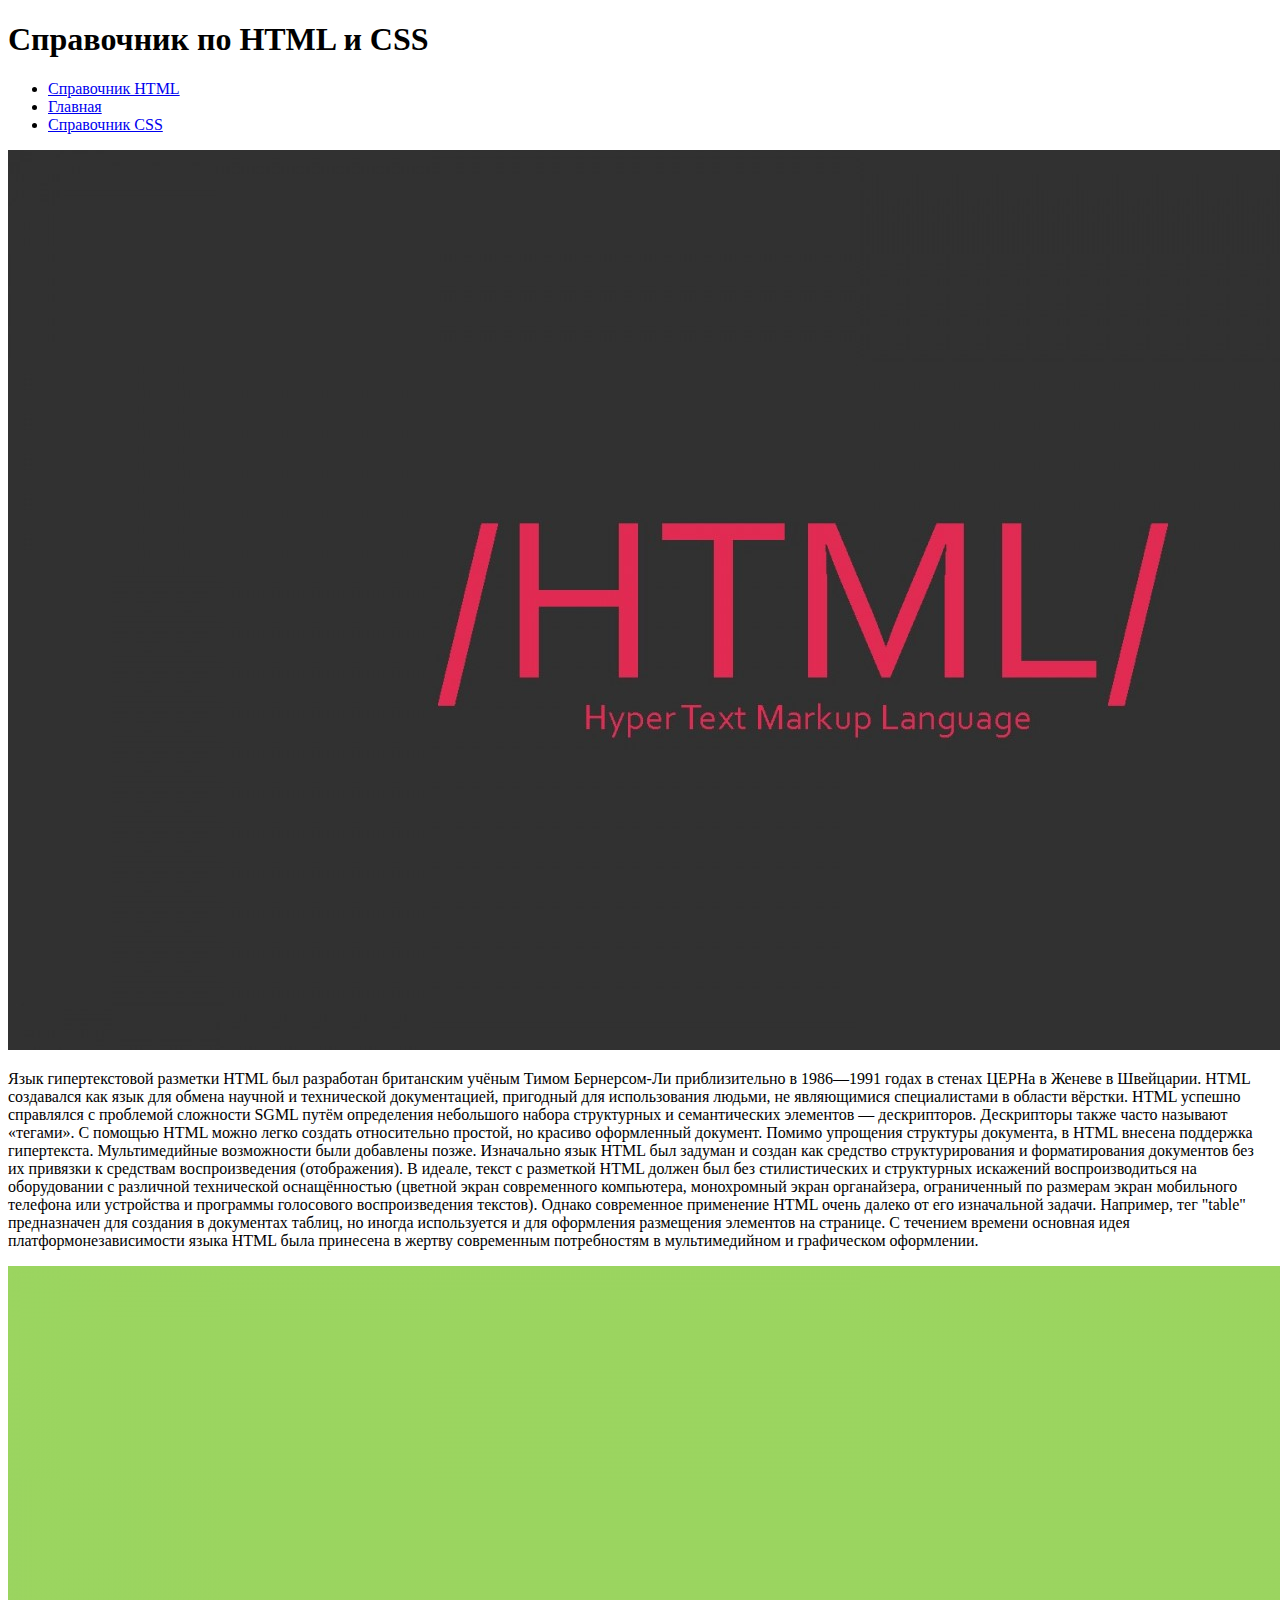
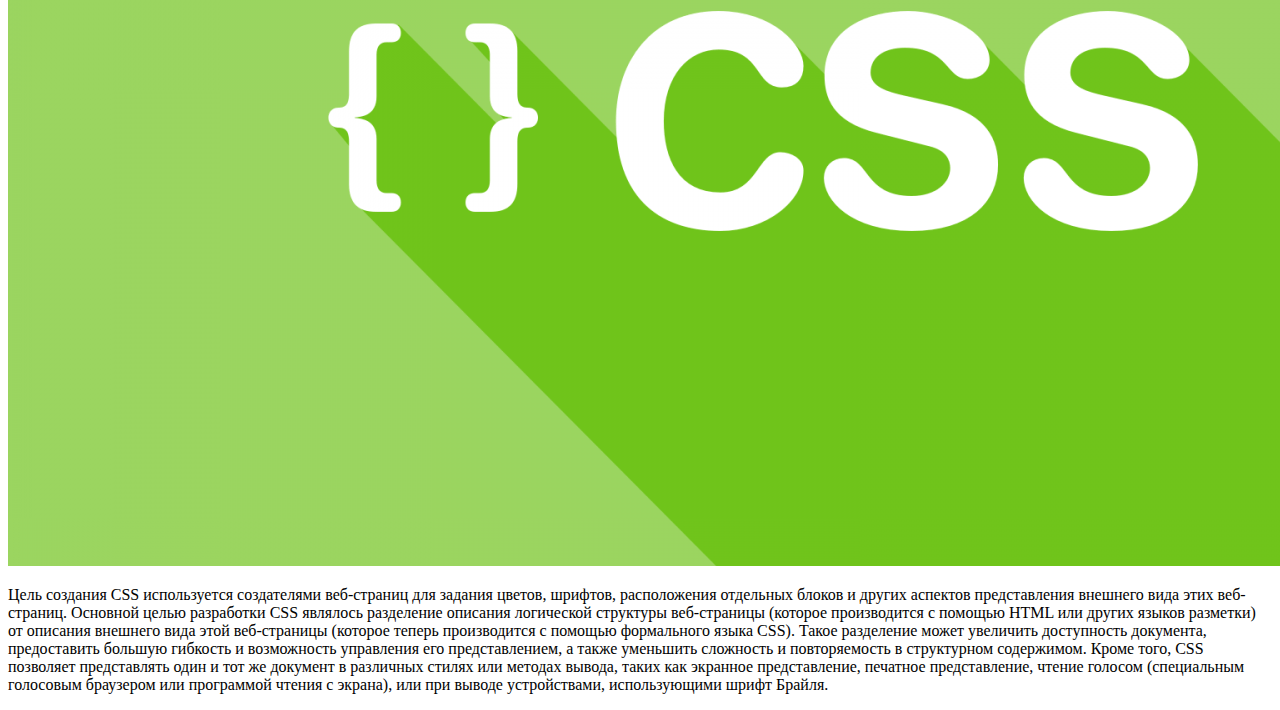
==== coddy.project/handbook/index.html @ 8f8e84f7 "Add files via upload" ====
<!DOCTYPE html>
<html lang="en">
<head>
	<meta charset="UTF-8">
	<title>Справочник по HTML и CSS</title>
	<link href="https://fonts.googleapis.com/css?family=Squada+One&display=swap" rel="stylesheet">
	<link rel="stylesheet" href="style.CSS">
</head>
<body>
    <main>
		<h1>Справочник по HTML и CSS</h1>
		<nav class="menu">
			<ul>
				<li><a href="pagehtml.html">Справочник HTML</a></li>
				<li><a href="index.html">Главная</a></li>
				<li><a href="pagecss.html">Справочник CSS</a></li>
			</ul>
		</nav>
	   <section class="desc">
	   	<img src="img/img.jpg" alt="HTML">
	   	<p class="text">Язык гипертекстовой разметки HTML был разработан британским учёным Тимом Бернерсом-Ли приблизительно в 1986—1991 годах в стенах ЦЕРНа в Женеве в Швейцарии. HTML создавался как язык для обмена научной и технической документацией, пригодный для использования людьми, не являющимися специалистами в области вёрстки. HTML успешно справлялся с проблемой сложности SGML путём определения небольшого набора структурных и семантических элементов — дескрипторов. Дескрипторы также часто называют «тегами». С помощью HTML можно легко создать относительно простой, но красиво оформленный документ. Помимо упрощения структуры документа, в HTML внесена поддержка гипертекста. Мультимедийные возможности были добавлены позже.

Изначально язык HTML был задуман и создан как средство структурирования и форматирования документов без их привязки к средствам воспроизведения (отображения). В идеале, текст с разметкой HTML должен был без стилистических и структурных искажений воспроизводиться на оборудовании с различной технической оснащённостью (цветной экран современного компьютера, монохромный экран органайзера, ограниченный по размерам экран мобильного телефона или устройства и программы голосового воспроизведения текстов). Однако современное применение HTML очень далеко от его изначальной задачи. Например, тег "table" предназначен для создания в документах таблиц, но иногда используется и для оформления размещения элементов на странице. С течением времени основная идея платформонезависимости языка HTML была принесена в жертву современным потребностям в мультимедийном и графическом оформлении.</p>
	   </section>
	   <section class="desc">
	   	<img src="img/img-css1.png" alt="CSS">
	   	<p class="text">Цель создания 
CSS используется создателями веб-страниц для задания цветов, шрифтов, расположения отдельных блоков и других аспектов представления внешнего вида этих веб-страниц. Основной целью разработки CSS являлось разделение описания логической структуры веб-страницы (которое производится с помощью HTML или других языков разметки) от описания внешнего вида этой веб-страницы (которое теперь производится с помощью формального языка CSS). Такое разделение может увеличить доступность документа, предоставить большую гибкость и возможность управления его представлением, а также уменьшить сложность и повторяемость в структурном содержимом. Кроме того, CSS позволяет представлять один и тот же документ в различных стилях или методах вывода, таких как экранное представление, печатное представление, чтение голосом (специальным голосовым браузером или программой чтения с экрана), или при выводе устройствами, использующими шрифт Брайля.</p>
	   </section>
   </main>	
</body>
</html>
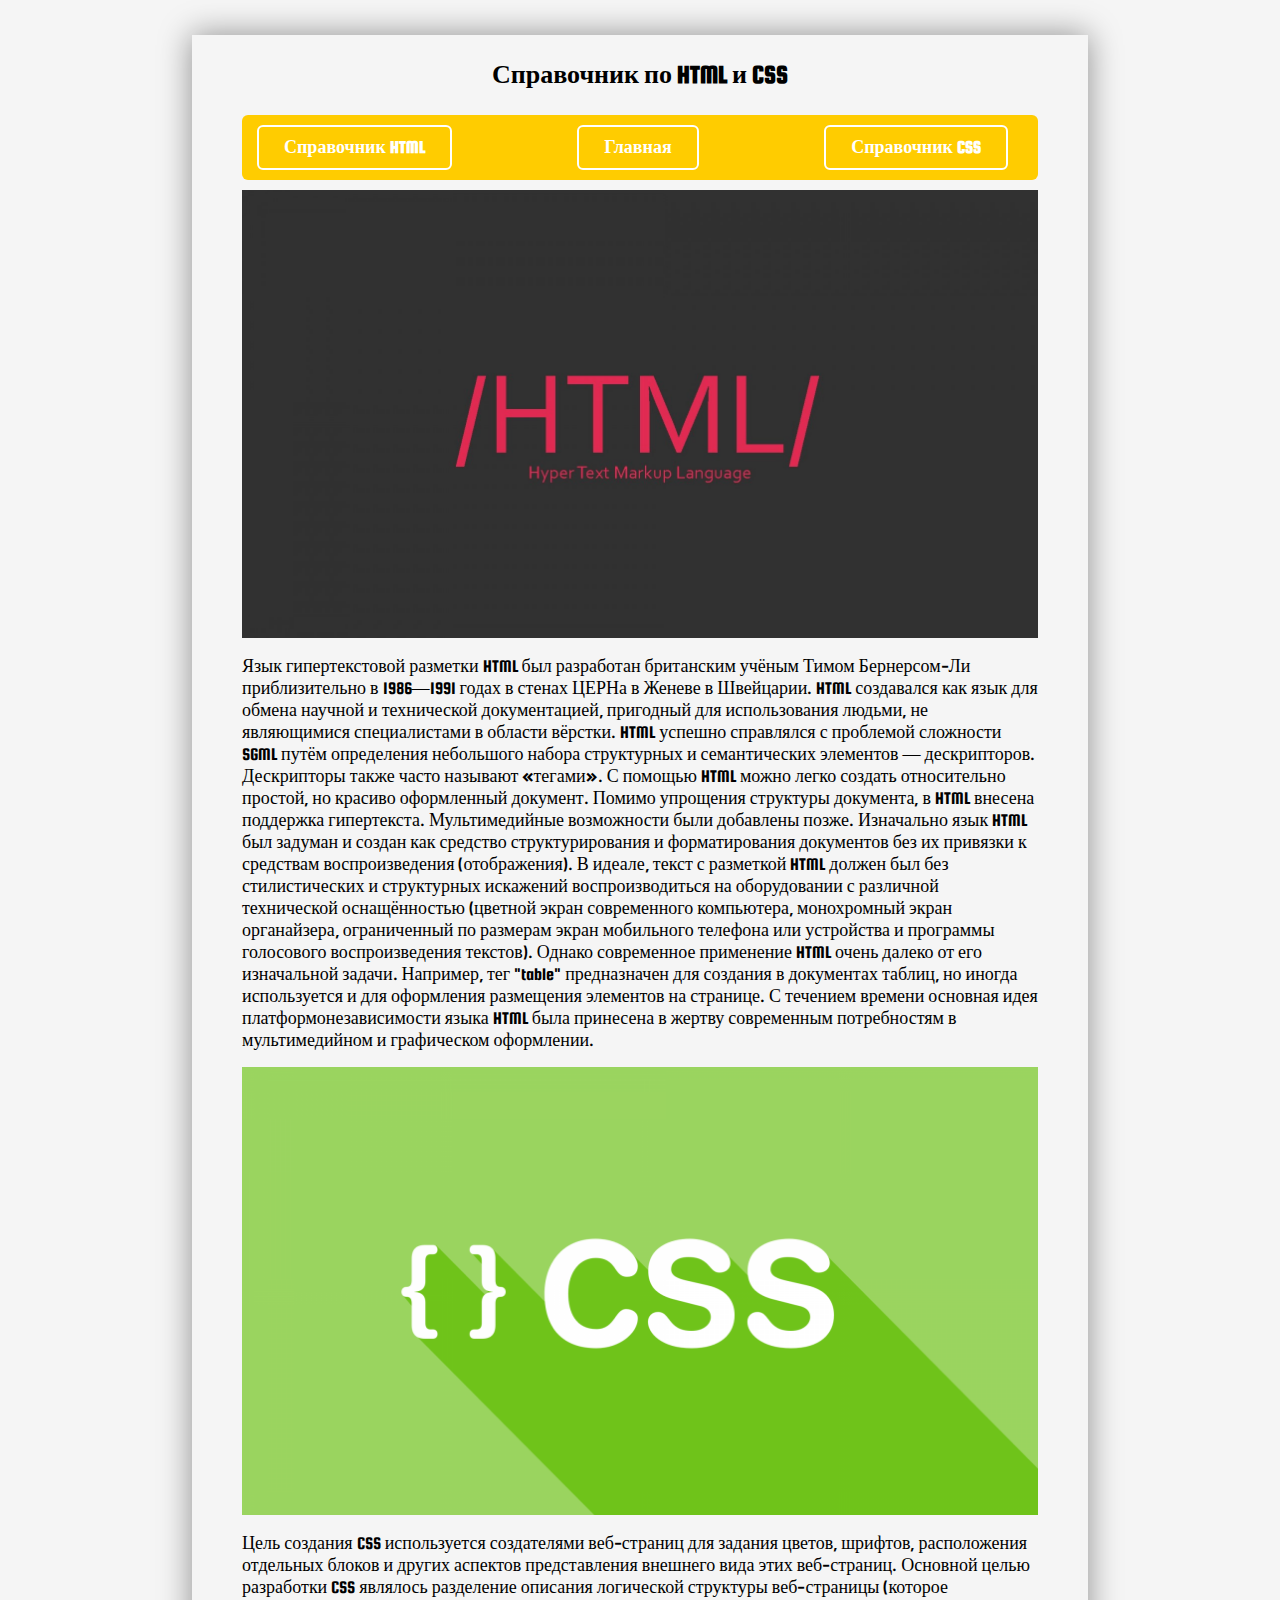
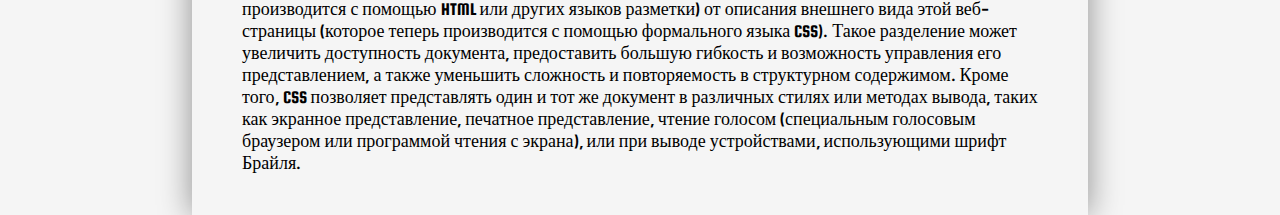
==== commit 0dc15d35: "Add files via upload" ====
--- a/coddy.project/handbook/index.html
+++ b/coddy.project/handbook/index.html
@@ -4,7 +4,7 @@
 	<meta charset="UTF-8">
 	<title>Справочник по HTML и CSS</title>
 	<link href="https://fonts.googleapis.com/css?family=Squada+One&display=swap" rel="stylesheet">
-	<link rel="stylesheet" href="style.CSS">
+	<link rel="stylesheet" type="text/css" href="style.css">
 </head>
 <body>
     <main>
--- a/coddy.project/handbook/style.css
+++ b/coddy.project/handbook/style.css
@@ -0,0 +1,97 @@
+*{
+margin: 0;
+padding: 0;
+box-sizing: border-box;
+}
+html{
+	height: 100%;
+	font-size: 14px;
+	font-family: 'Squada One', cursive;
+}
+body{
+	height: 100%;
+	background-color: #f5f5f5;
+}
+main{
+	width: 70%;
+	margin: 35px auto;
+    padding: 25px 50px;
+    box-shadow: 0 0 30px 1px rgba(0,0,0,0.4);
+}
+img{ max-width: 100%;
+	height: auto;
+}
+.text{
+font-size: 18px;
+line-height: 22px;
+margin: 15px 0;
+}
+h1{
+text-align: center;
+font-size: 26px;
+font-weight: 900;
+margin-bottom: 25px;
+}
+.menu{
+background-color:#ffcc00;
+margin:10px 0;
+padding: 10px 15px;
+border-radius: 6px; 
+}
+.menu ul{
+	list-style: none;
+	display: flex;
+	justify-content: space-between;
+	align-items: center;	
+}
+.menu ul li{
+	padding: 10px 25px;
+	margin-right: 15px;
+	border: 2px solid #fff;
+	border-radius: 6px; 
+	transition: 0.6s;
+}
+.menu ul li a{
+	text-decoration: none;
+	font-size: 18px;
+	color: #fff;
+	font-weight: 900;
+	transition: 0.6s;
+}
+.menu ul li:hover{
+	border-color: #000;
+	
+}
+.menu ul li a:hover{
+	color: #000;
+}
+.table{
+ display: flex;
+ flex-direction: column;
+}
+.row{
+	display: flex;
+	border-bottom: 1px solid #ffcc00;
+
+}
+.row .row-title, .row .title{
+	width: 30%;
+	max-width: 250px;
+	border-right: 1px solid #ffcc00;
+	padding: 15px 10px;
+}
+.row .row-description, .row .description{
+	width: 70%;
+	padding: 15px 10px;
+}
+.row .row-title, .row-description{
+	font-size: 18px;
+	text-transform: uppercase;
+	font-weight: bold;
+}
+.row .title, .row .description{
+	font-size: 16px;
+	line-height: 18px;
+}
+
+
